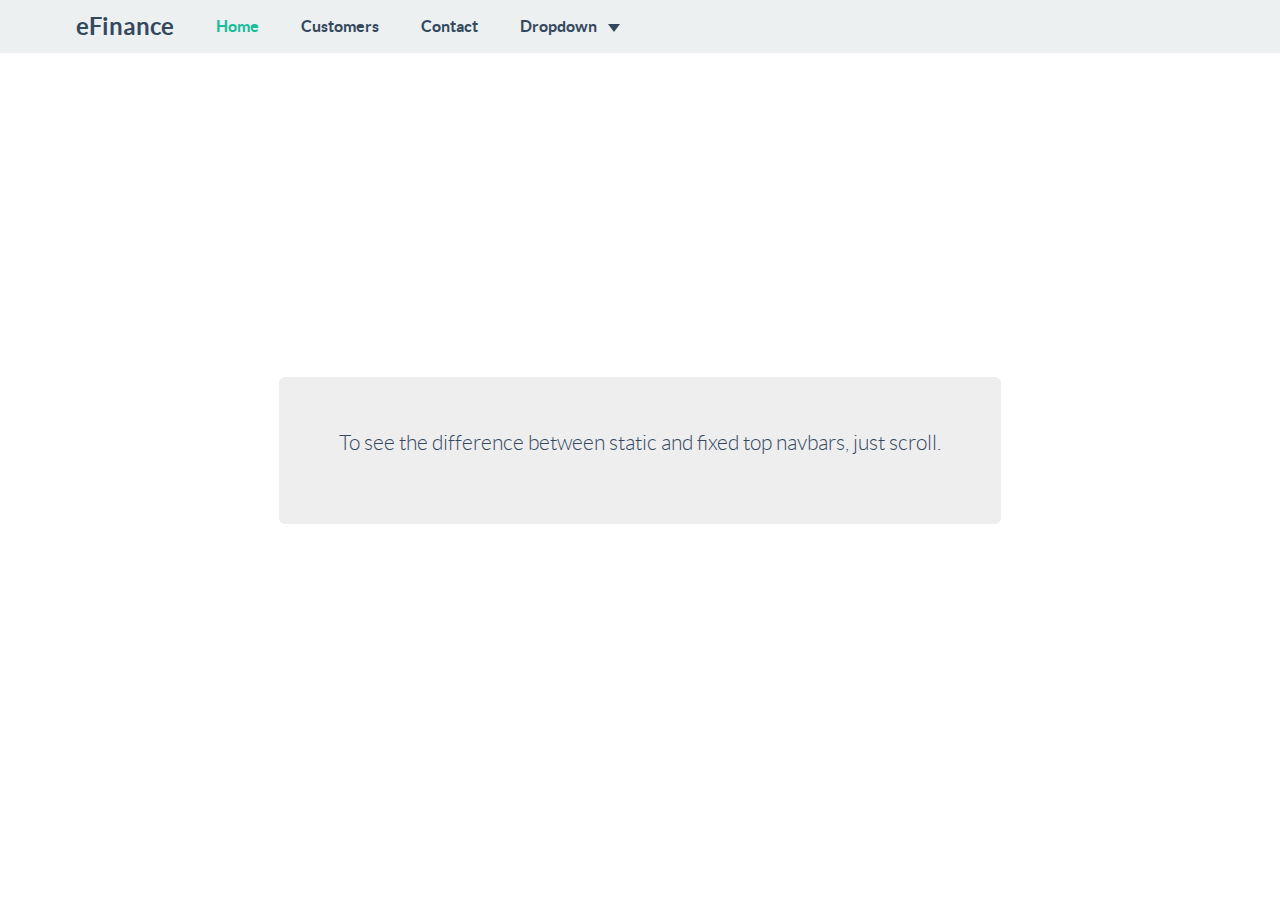
==== dashboard.html @ 0ad58b85 "Login - Customers" ====
<!DOCTYPE html>
<html lang="en">
  <head>
    <meta charset="utf-8">
    <title>eFinance</title>
    <meta name="viewport" content="width=device-width, initial-scale=1.0">

    <!-- Loading Bootstrap -->
    <link href="assets/css/vendor/bootstrap/css/bootstrap.min.css" rel="stylesheet">

    <!-- Loading Flat UI -->
    <link href="assets/css/flat-ui.min.css" rel="stylesheet">
    <link href="assets/css/custom_style.css" rel="stylesheet">

    <!-- HTML5 shim, for IE6-8 support of HTML5 elements. All other JS at the end of file. -->
    <!--[if lt IE 9]>
      <script src="assets/js/vendor/html5shiv.js"></script>
      <script src="assets/js/vendor/respond.min.js"></script>
    <![endif]-->
  </head>
  <body>
    <div class="container">
       
        <!-- Static navbar -->
        <div class="navbar navbar-default navbar-fixed-top" role="navigation">
          <div class="container">
            <div class="navbar-header">
              <button type="button" class="navbar-toggle" data-toggle="collapse" data-target=".navbar-collapse">
                <span class="sr-only">Toggle navigation</span>
              </button>
              <a class="navbar-brand" href="#">eFinance</a>
            </div>
            <div class="navbar-collapse collapse">
              <ul class="nav navbar-nav">
                <li class="active"><a href="#">Home</a></li>
                <li id="m_customers" class="cursor"><a>Customers</a></li>
                <li><a href="#contact">Contact</a></li>
                <li class="dropdown">
                  <a href="#" class="dropdown-toggle" data-toggle="dropdown">Dropdown <b class="caret"></b></a>
                  <ul class="dropdown-menu">
                    <li><a href="#">Action</a></li>
                    <li><a href="#">Another action</a></li>
                    <li><a href="#">Something else here</a></li>
                    <li class="divider"></li>
                    <li class="dropdown-header">Nav header</li>
                    <li><a href="#">Separated link</a></li>
                    <li><a href="#">One more separated link</a></li>
                  </ul>
                </li>
              </ul>
            </div><!--/.nav-collapse -->
          </div>
        </div>

        <div class="jumbotron" id="centerDiv">
          <p>To see the difference between static and fixed top navbars, just scroll.</p>
        </div>

    </div>
    <!-- /.container -->

    <div class="modal" id="myFrmModal" style="overflow:hidden;" role="dialog" aria-labelledby="myFrmModalLabel" aria-hidden="true">
      <div class="modal-dialog">
      <div class="modal-content" >
        <div class="modal-header">
        <button type="button" class="close" data-dismiss="modal"><span aria-hidden="true">&times;</span><span class="sr-only">Close</span></button>
        <h5 class="modal-title" id="myFrmModalLabel">Title Goes Here</h5>
        </div>
        <div class="modal-body dash_table td-line-1" id="content">
          <div class="loading" align="center"><img src="assets/img/loading.gif" /></div>
        </div>
      </div>
      </div>
    </div>


    <!-- jQuery (necessary for Flat UI's JavaScript plugins) -->
    <script src="assets/js/vendor/jquery.min.js"></script>
    <!-- Include all compiled plugins (below), or include individual files as needed -->
    <script src="assets/js/vendor/video.js"></script>
    <script src="assets/js/flat-ui.min.js"></script>
    <script src="assets/js/efinance_app.js"></script>

    <script type="text/javascript">

      var customer_html = '<div class="form-group">'+
                            '<label>Customer Name</label>'+
                            '<input type="text" id="customer_name" name="customer_name" class="form-control" value="" >'+
                          '</div>'+
                          '<div class="form-group">'+
                            '<label>Customer Number</label>'+
                            '<input type="text" id="customer_number" name="customer_number" class="form-control" value="" >'+
                          '</div>'+
                          '<div class="form-group">'+
                            '<label>Address</label>'+
                            '<textarea rows="3" id="customer_address" name="customer_address" class="form-control"></textarea>'+
                          '</div>'+
                          '<div class="form-group">'+
                            '<label>Contact No</label>'+
                            '<input type="text" id="customer_mobileno" name="customer_mobileno" class="form-control" value="" >'+
                          '</div>'+
                          '<input type="hidden" id="customer_id" name="customer_id" class="form-control" value="0">'+
                          '<button class="btn btn-primary" data-dismiss="modal" id="save_customer">Save</button>&nbsp;&nbsp;'+
                          '<button class="btn btn-default" data-dismiss="modal" aria-hidden="true">Cancel</button>';

      $(document).ready(function(){

          $("#centerDiv").center();

          $(document).on("click", "#m_customers", function(){

              $("#myFrmModalLabel").html("Customer Details");
              $('#myFrmModal').removeData();
              $("#content").html('<div class="loading"><img src="assets/img/loading.gif" /></div>');
              $('#myFrmModal').modal('show');

              $("#content").html(customer_html);

          });

          $(document).on("click", "#save_customer", function(){

                var customer_id = $("#customer_id").val();
                var customer_name = $("#customer_name").val();
                var customer_number = $("#customer_number").val();
                var customer_address = $("#customer_address").val();
                var customer_mobileno = $("#customer_mobileno").val();
                
                var data = {
                    type:"save_customer",
                    customer_id: customer_id,
                    customer_number: customer_number,
                    customer_name: customer_name,
                    customer_address: customer_address,
                    customer_mobileno: customer_mobileno
                };

                $.ajax({
                    url:"customer_actions.php",
                    type:"POST",
                    data:data,
                    success:function(output){

                    },
                    error:function(err){

                    }
                });

          });
          // Checkboxes and Radio buttons
          $('[data-toggle="checkbox"]').radiocheck();

      });

    </script>

  </body>
</html>
---- assets/css/custom_style.css ----
.checkbox{
	cursor: pointer;
}

.cursor{
	cursor: pointer;
}

.scanner-laser{
    position: absolute;
    margin: 40px;
    height: 30px;
    width: 30px;
}
.laser-leftTop{
    top: 0;
    left: 0;
    border-top: solid red 5px;
    border-left: solid red 5px;
}
.laser-leftBottom{
    bottom: 0;
    left: 0;
    border-bottom: solid red 5px;
    border-left: solid red 5px;
}
.laser-rightTop{
    top: 0;
    right: 0;
    border-top: solid red 5px;
    border-right: solid red 5px;
}
.laser-rightBottom{
    bottom: 0;
    right: 0;
    border-bottom: solid red 5px;
    border-right: solid red 5px;
}
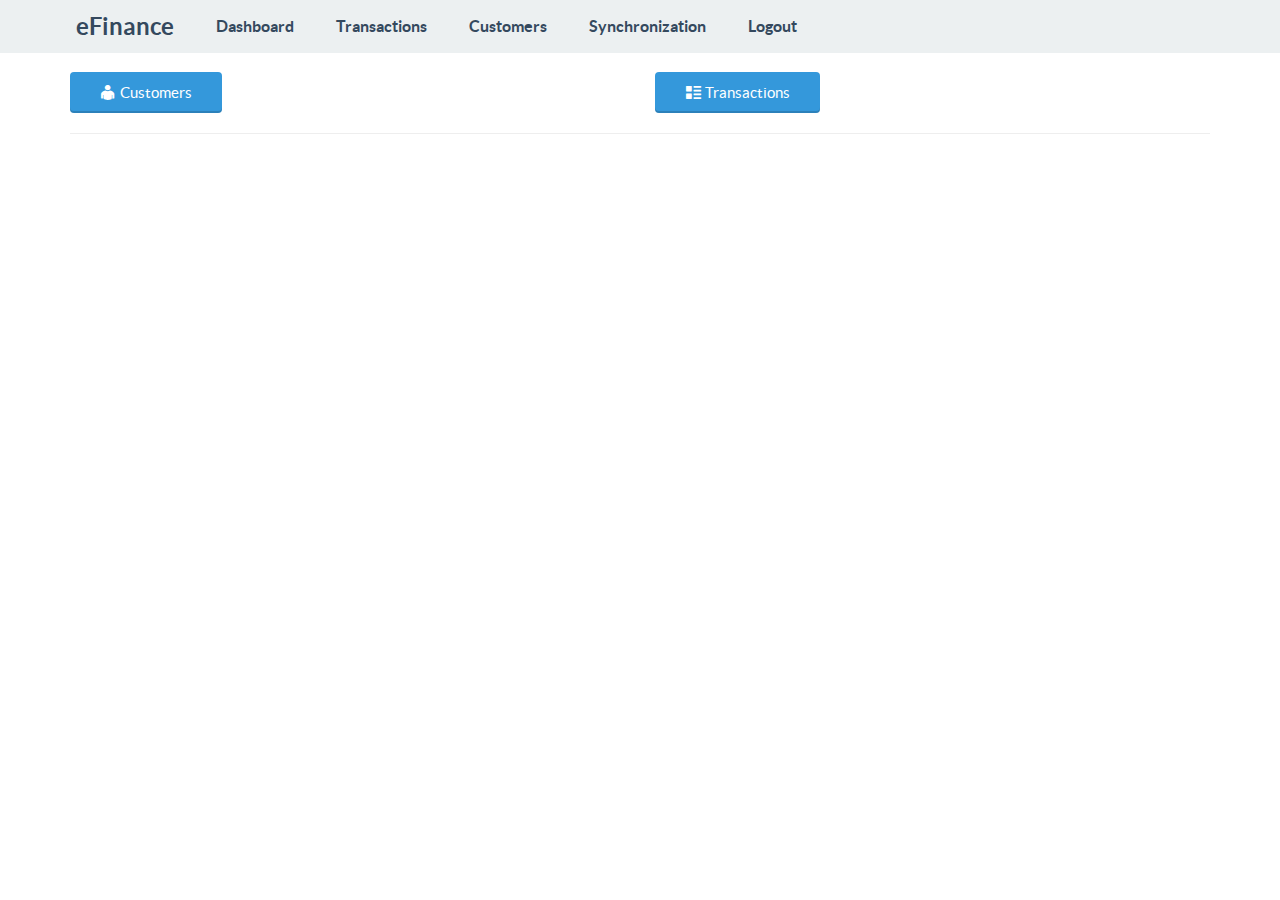
==== commit d2f59f5f: "full App V1" ====
--- a/dashboard.html
+++ b/dashboard.html
@@ -11,6 +11,11 @@
     <!-- Loading Flat UI -->
     <link href="assets/css/flat-ui.min.css" rel="stylesheet">
     <link href="assets/css/custom_style.css" rel="stylesheet">
+
+    <link rel="stylesheet" type="text/css" href="assets/css/dataTables.bootstrap.min.css">
+    <link rel="stylesheet" type="text/css" href="assets/css/responsive.bootstrap.min.css">
+    <link rel="stylesheet" type="text/css" href="assets/css/typeahead_style.css">
+    <link rel="stylesheet" type="text/css" href="assets/css/bootstrap-datepicker.min.css">
 
     <!-- HTML5 shim, for IE6-8 support of HTML5 elements. All other JS at the end of file. -->
     <!--[if lt IE 9]>
@@ -32,29 +37,36 @@
             </div>
             <div class="navbar-collapse collapse">
               <ul class="nav navbar-nav">
-                <li class="active"><a href="#">Home</a></li>
-                <li id="m_customers" class="cursor"><a>Customers</a></li>
-                <li><a href="#contact">Contact</a></li>
-                <li class="dropdown">
-                  <a href="#" class="dropdown-toggle" data-toggle="dropdown">Dropdown <b class="caret"></b></a>
-                  <ul class="dropdown-menu">
-                    <li><a href="#">Action</a></li>
-                    <li><a href="#">Another action</a></li>
-                    <li><a href="#">Something else here</a></li>
-                    <li class="divider"></li>
-                    <li class="dropdown-header">Nav header</li>
-                    <li><a href="#">Separated link</a></li>
-                    <li><a href="#">One more separated link</a></li>
-                  </ul>
-                </li>
+                <!-- <li class="active"><a href="#">Dashboard</a></li> -->
+                <li id="m_dashboard" class="cursor" data-toggle="collapse" data-target=".navbar-collapse"><a href="#">Dashboard</a></li>
+                <li id="m_transactions_list" class="cursor" data-toggle="collapse" data-target=".navbar-collapse"><a href="#">Transactions</a></li>
+                <!-- <li id="m_payments_list" class="cursor" data-toggle="collapse" data-target=".navbar-collapse"><a href="#">Payments</a></li> -->
+                <li id="m_customers_list" class="cursor" data-toggle="collapse" data-target=".navbar-collapse"><a href="#">Customers</a></li>
+                <li id="m_sync" class="cursor"><a href="sync.html">Synchronization</a></li>
+                <li id="m_logout" class="cursor"><a href="#">Logout</a></li>
               </ul>
             </div><!--/.nav-collapse -->
           </div>
         </div>
 
-        <div class="jumbotron" id="centerDiv">
-          <p>To see the difference between static and fixed top navbars, just scroll.</p>
+        <br><br><br>
+
+        <div class="row">
+          <div class="col-sm-6">
+            <button id="m_customers" class="btn btn-embossed btn-info btn-wide"><i class="fui-user"></i> Customers</button>
+          </div>
+          <div class="col-sm-6">
+            <button id="m_transactions" class="btn btn-embossed btn-info btn-wide"><i class="fui-list-thumbnailed"></i> Transactions</button>
+          </div>
         </div>
+        <hr>
+
+        <div class="row">
+          <div class="col-sm-12">
+            <div id="render_page_content"></div>
+          </div>
+        </div>
+
 
     </div>
     <!-- /.container -->
@@ -80,6 +92,15 @@
     <script src="assets/js/vendor/video.js"></script>
     <script src="assets/js/flat-ui.min.js"></script>
     <script src="assets/js/efinance_app.js"></script>
+    <script src="assets/js/dashboard_app.js"></script>
+
+    <script type="text/javascript" language="javascript" src="assets/js/jquery.dataTables.min.js"></script>
+    <script type="text/javascript" language="javascript" src="assets/js/dataTables.bootstrap.min.js"></script>
+    <script type="text/javascript" language="javascript" src="assets/js/dataTables.responsive.min.js"></script>
+    <script type="text/javascript" language="javascript" src="assets/js/responsive.bootstrap.min.js"></script>
+
+    <script type="text/javascript" language="javascript" src="assets/js/typeahead.bundle.min.js"></script>
+    <script type="text/javascript" language="javascript" src="assets/js/bootstrap-datepicker.min.js"></script>
 
     <script type="text/javascript">
 
@@ -100,12 +121,499 @@
                             '<input type="text" id="customer_mobileno" name="customer_mobileno" class="form-control" value="" >'+
                           '</div>'+
                           '<input type="hidden" id="customer_id" name="customer_id" class="form-control" value="0">'+
-                          '<button class="btn btn-primary" data-dismiss="modal" id="save_customer">Save</button>&nbsp;&nbsp;'+
-                          '<button class="btn btn-default" data-dismiss="modal" aria-hidden="true">Cancel</button>';
+                          '<button class="btn btn-embossed btn-primary" data-dismiss="modal" id="save_customer">Save</button>&nbsp;&nbsp;'+
+                          '<button class="btn btn-embossed btn-default" data-dismiss="modal" aria-hidden="true">Cancel</button>';
+
+      var trans_master_html = '<div class="form-group">'+
+                                '<label>Customer Name</label>'+
+                                '<div id="the-basics"><input class="form-control typeahead" type="text" id="customer_id" /></div>'+
+                              '</div>'+
+                              '<div class="form-group">'+
+                                '<label>Transaction Date</label>'+
+                                '<input type="text" id="trans_date" name="trans_date" class="form-control" value="" >'+
+                              '</div>'+
+                              '<div class="form-group">'+
+                                '<label>Amount</label>'+
+                                '<input type="text" id="amount" name="amount" class="form-control" value="" >'+
+                              '</div>'+
+                              '<div class="form-group">'+
+                                '<label>Status</label>'+
+                                '<select id="status" name="status" class="form-control">'+
+                                  '<option value="0">Open</option><option value="1">Closed</option>'+
+                                '</select>'+
+                              '</div>'+
+                              '<input type="hidden" id="trans_master_id" name="trans_master_id" class="form-control" value="0">'+
+                              '<button class="btn btn-embossed btn-primary" data-dismiss="modal" id="save_transaction">Save</button> &nbsp; '+
+                              '<button class="btn btn-embossed btn-default" data-dismiss="modal" aria-hidden="true">Cancel</button>';
+
+var trans_payment_html = '<div class="form-group">'+
+                            '<label>Customer Name</label>: <b id="lbl_customer_id"></b>'+
+                            '<input class="form-control" type="hidden" id="customer_id" />'+
+                          '</div>'+
+                          '<div class="form-group">'+
+                            '<label>Payment Date</label>'+
+                            '<input type="text" id="payment_date" name="payment_date" class="form-control" value="" >'+
+                          '</div>'+
+                          '<div class="form-group">'+
+                            '<label>Amount</label>'+
+                            '<input type="text" id="amount" name="amount" class="form-control" value="" >'+
+                          '</div>'+
+                          '<input type="hidden" id="trans_master_id" name="trans_master_id" class="form-control" value="0">'+
+                          '<input type="hidden" id="trans_payment_id" name="trans_payment_id" class="form-control" value="0">'+
+                          '<button class="btn btn-embossed btn-primary" data-dismiss="modal" id="save_payment">Save</button> &nbsp; '+
+                          '<button class="btn btn-embossed btn-default" data-dismiss="modal" aria-hidden="true">Cancel</button>';
+
+var customer_html = '<div class="form-group">'+
+                      '<label>Customer Name</label>'+
+                      '<input type="text" id="customer_name" name="customer_name" class="form-control" value="" >'+
+                    '</div>'+
+                    '<div class="form-group">'+
+                      '<label>Customer Number</label>'+
+                      '<input type="text" id="customer_number" name="customer_number" class="form-control" value="" >'+
+                    '</div>'+
+                    '<div class="form-group">'+
+                      '<label>Address</label>'+
+                      '<textarea rows="3" id="customer_address" name="customer_address" class="form-control"></textarea>'+
+                    '</div>'+
+                    '<div class="form-group">'+
+                      '<label>Contact No</label>'+
+                      '<input type="text" id="customer_mobileno" name="customer_mobileno" class="form-control" value="" >'+
+                    '</div>'+
+                    '<input type="hidden" id="customer_id" name="customer_id" class="form-control" value="0">'+
+                    '<button class="btn btn-embossed btn-primary" data-dismiss="modal" id="save_customer">Save</button> &nbsp; '+
+                    '<button class="btn btn-embossed btn-default" data-dismiss="modal" aria-hidden="true">Cancel</button>';
+
+
+var dashboard_html = '<div class="row demo-tiles">'+
+                        '<div class="col-sm-4">'+
+                          '<div class="tile">'+
+                            '<img src="assets/img/icons/svg/compas.svg" alt="Compas" class="tile-image big-illustration">'+
+                            '<h3 class="tile-title">Customers</h3><br>'+
+                            '<a class="btn btn-primary btn-large btn-block" href="#" id="c_summary">0</a>'+
+                          '</div>'+
+                        '</div>'+
+                        '<div class="col-sm-4">'+
+                          '<div class="tile">'+
+                            '<img src="assets/img/icons/svg/loop.svg" alt="Infinity-Loop" class="tile-image">'+
+                            '<h3 class="tile-title">Transactions</h3><br>'+
+                            '<a class="btn btn-primary btn-large btn-block" href="#" id="tm_summary">0</a>'+
+                          '</div>'+
+                        '</div>'+
+                        '<div class="col-sm-4">'+
+                          '<div class="tile">'+
+                            '<img src="assets/img/icons/svg/clipboard.svg" alt="Pensils" class="tile-image">'+
+                            '<h3 class="tile-title">Transactions Payments</h3><br>'+
+                            '<a class="btn btn-primary btn-large btn-block" href="#" id="tp_summary">0</a>'+
+                          '</div>'+
+                        '</div>'+
+                      '</div>';
+
+function checkCustomerInfo(cus_name)
+{
+    var cid = 0;
+
+    for(var i=0;i<customers_select.length;i++)
+    {
+        console.log(customers_select[i]);
+        var customer_info = customers_select[i].customer_info.toString();
+        if(customer_info.toUpperCase() === cus_name.toUpperCase())
+        {
+            console.log(" Equal ");
+            return customers_select[i].id;
+        }
+
+    }
+
+    return 0;
+}
 
       $(document).ready(function(){
 
-          $("#centerDiv").center();
+          //efDB.webdb.getLocalCustomerArray();
+
+          $(document).on("click", "#save_payment", function(){
+
+              var trans_master_id = $("#trans_master_id").val();
+              var trans_payment_id = $("#trans_payment_id").val();
+              var customer_id = $("#customer_id").val();
+              var payment_date = $("#payment_date").val();
+              var amount = $("#amount").val();
+              var status = "0";
+
+              var conveted_trans_date = getDBFormatedDate(payment_date);
+
+              if(customer_id!="0" && conveted_trans_date!="" && amount!="")
+              {
+                  var trans_data = { 
+                                      "id":trans_payment_id, 
+                                      "trans_master_id":trans_master_id, 
+                                      "customer_id":customer_id, 
+                                      "payment_date": conveted_trans_date, 
+                                      "amount": amount, 
+                                      "status": status,
+                                      "created": getCurrentDateDBFormat(),
+                                      "createdby": "TEST",
+                                      "modified": getCurrentDateDBFormat(),
+                                      "modifiedby": "TEST",
+                                  };
+
+                  if(trans_payment_id>0)
+                  {
+                      efDB.webdb.saveTransactionPayments(trans_data,"2");
+                  }else{
+                      efDB.webdb.saveTransactionPayments(trans_data,"1");
+                  }
+
+                  $("#m_transactions_list").click();
+
+                  alert("Saved Successfully!!!");
+
+              }else{
+                  alert("Please Fill Required Fields!!!!");
+              }
+              
+          });
+
+          $(document).on("click", "#save_transaction", function(){
+
+              var trans_master_id = $("#trans_master_id").val();
+              var customer_id = $("#customer_id").val();
+              var trans_date = $("#trans_date").val();
+              var amount = $("#amount").val();
+              var status = $("#status").val();
+
+              var new_customer_id = checkCustomerInfo(customer_id);
+              var conveted_trans_date = getDBFormatedDate(trans_date);
+                  
+              
+              if(new_customer_id!="0" && conveted_trans_date!="" && amount!="")
+              {
+                  var trans_data = { 
+                                      "id":trans_master_id, 
+                                      "customer_id":new_customer_id, 
+                                      "trans_date": conveted_trans_date, 
+                                      "amount": amount, 
+                                      "status": status,
+                                      "created": getCurrentDateDBFormat(),
+                                      "createdby": "TEST",
+                                      "modified": getCurrentDateDBFormat(),
+                                      "modifiedby": "TEST",
+                                  };
+                  if(trans_master_id>0)
+                  {
+                      efDB.webdb.saveTransactionMaster(trans_data,"2");
+                  }else{
+                      efDB.webdb.saveTransactionMaster(trans_data,"1");
+                  }
+
+                  $("#m_transactions_list").click();
+
+                  alert("Saved Successfully!!!");
+
+              }else{
+                  alert("Please Fill Required Fields!!!!");
+              }
+
+          });
+
+          $(document).on("click", "#save_customer", function(){
+
+              var customer_id = $("#customer_id").val();
+              var customer_name = $("#customer_name").val();
+              var customer_number = $("#customer_number").val();
+              var customer_address = $("#customer_address").val();
+              var customer_mobileno = $("#customer_mobileno").val();  
+              var status = "0";
+
+              if(customer_number!="0" && customer_name!="")
+              {
+                  var trans_data = { 
+                                      "id":customer_id, 
+                                      "customer_name":customer_name, 
+                                      "customer_number": customer_number, 
+                                      "mobile_no": customer_mobileno, 
+                                      "address": customer_address, 
+                                      "status": status,
+                                      "created": getCurrentDateDBFormat(),
+                                      "createdby": "TEST",
+                                      "modified": getCurrentDateDBFormat(),
+                                      "modifiedby": "TEST",
+                                  };
+                  if(customer_id>0)
+                  {
+                      efDB.webdb.saveCustomer(trans_data,"2");
+                  }else{
+                      efDB.webdb.saveCustomer(trans_data,"1");
+                  }
+
+                  $("#m_customers_list").click();
+
+                  alert("Saved Successfully!!!");
+
+              }else{
+                  alert("Please Fill Required Fields!!!!");
+              }
+
+          });
+
+          $(document).on("click", ".delPayment", function(){
+
+              var tpid = $(this).attr("tpid");
+              
+              var res = confirm("Are you sure do you realy want to delete this?");
+              if(res == true)
+              {
+                  $("#m_transactions_list").click();
+                  efDB.webdb.deleteTransactionPayments(tpid);
+              }
+
+          });
+
+          $(document).on("click", ".delCustomer", function(){
+
+              var cid = $(this).attr("cid");
+              
+              var res = confirm("Are you sure do you realy want to delete this?");
+              if(res == true)
+              {
+                  $("#m_customers_list").click();
+                  efDB.webdb.deleteCustomer(cid);
+              }
+
+          });
+
+          $(document).on("click", ".editPayment", function(){
+
+            var tpid = $(this).attr("tpid");
+            var tmid = $(this).attr("tmid");
+            var cid = $(this).attr("cid");
+            
+            var trans_payment_id = tpid;
+            var trans_master_id = tmid;
+            var customer_id = "";
+            var trans_date = "";
+            var amount = "";
+            var status = "0";
+
+            var tm_arr = trans_payment_master[0].tabBody;
+
+            for(var i=0;i<tm_arr.length;i++)
+            {
+                if(tm_arr[i].id == trans_payment_id)
+                {
+                  trans_payment_id = tm_arr[i].id;
+                  trans_master_id = tm_arr[i].tp_trans_master_id;
+                  customer_id = tm_arr[i].tp_customer_id;
+                  payment_date = getDisplayFormatedDate(tm_arr[i].payment_date);
+                  amount = tm_arr[i].amount;
+                }else{
+                  console.log("i : "+i);
+                }
+            }
+
+            $("#myFrmModalLabel").html("Transaction Payment Details");
+            $('#myFrmModal').removeData();
+            $("#content").html('<div class="loading"><img src="assets/img/loading.gif" /></div>');
+            $('#myFrmModal').modal('show');
+
+            $("#content").html(trans_payment_html);
+
+            $("#content #payment_date").datepicker({format: 'dd-mm-yyyy', autoclose: true });
+
+            $("#trans_payment_id").val(trans_payment_id);
+            $("#trans_master_id").val(trans_master_id);
+            $("#payment_date").val(payment_date);
+            $("#amount").val(amount);
+            //$("#lbl_customer_id").text(customer_id);
+            $("#customer_id").val(cid);
+
+
+          });
+
+          $(document).on("click", ".paynow", function(){
+
+            var tmid = $(this).attr("tmid");
+            var cid = $(this).attr("cid");
+            
+            var trans_master_id = tmid;
+            var customer_id = "";
+            var trans_date = "";
+            var amount = "";
+            var status = "0";
+
+            var tm_arr = trans_master[0].tabBody;
+
+            for(var i=0;i<tm_arr.length;i++)
+            {
+                if(tm_arr[i].tmid == tmid)
+                {
+                  trans_master_id = tm_arr[i].tmid;
+                  customer_id = tm_arr[i].customer_name+" - "+tm_arr[i].customer_number;
+                  trans_date = getDisplayFormatedDate(tm_arr[i].trans_date);
+                  amount = tm_arr[i].total_amount;
+                }
+            }
+
+            $("#myFrmModalLabel").html("Transaction Payment Details");
+            $('#myFrmModal').removeData();
+            $("#content").html('<div class="loading"><img src="assets/img/loading.gif" /></div>');
+            $('#myFrmModal').modal('show');
+
+            $("#content").html(trans_payment_html);
+
+            $("#content #payment_date").datepicker({format: 'dd-mm-yyyy', autoclose: true });
+
+            $("#trans_master_id").val(trans_master_id);
+            $("#lbl_customer_id").text(customer_id);
+            $("#customer_id").val(cid);
+
+
+          });
+
+
+          $(document).on("click", ".editTrans", function(){
+
+            var tmid = $(this).attr("tmid");
+            var cid = $(this).attr("cid");
+            
+            var trans_master_id = tmid;
+            var customer_id = "";
+            var trans_date = "";
+            var amount = "";
+            var status = "0";
+
+            var tm_arr = trans_master[0].tabBody;
+
+            for(var i=0;i<tm_arr.length;i++)
+            {
+                if(tm_arr[i].tmid == tmid)
+                {
+                  trans_master_id = tm_arr[i].tmid;
+                  customer_id = tm_arr[i].customer_name+" - "+tm_arr[i].customer_number;
+                  trans_date = getDisplayFormatedDate(tm_arr[i].trans_date);
+                  amount = tm_arr[i].total_amount;
+                }
+            }
+
+            $("#myFrmModalLabel").html("Transaction Details");
+            $('#myFrmModal').removeData();
+            $("#content").html('<div class="loading"><img src="assets/img/loading.gif" /></div>');
+            $('#myFrmModal').modal('show');
+
+            $("#content").html(trans_master_html);
+
+            $("#content #trans_date").datepicker({format: 'dd-mm-yyyy', autoclose: true });
+
+            $('#the-basics .typeahead').typeahead({
+                hint: true,
+                highlight: true,
+                minLength: 1
+              },
+              {
+                name: 'customer_id',
+                source: substringMatcher(customers_select_arr)
+            });
+
+            $("#trans_master_id").val(trans_master_id);
+            $("#customer_id").val(customer_id);
+            $("#customer_id").val(cid);
+            $("#trans_date").val(trans_date);
+            $("#content #amount").val(amount);
+            $("#content #status").val(status);
+          
+          });
+
+          $(document).on("click", ".editCustomer", function(){
+
+            var cid = $(this).attr("cid");
+            
+            var customer_id = cid;
+            var customer_number = "";
+            var customer_name = "";
+            var address = "";
+            var mobile_no = "";
+            var status = "0";
+
+            var tm_arr = customers_master[0].tabBody;
+
+            for(var i=0;i<tm_arr.length;i++)
+            {
+                if(tm_arr[i].id == customer_id)
+                {
+                  customer_id = tm_arr[i].id;
+                  customer_number = tm_arr[i].customer_number;
+                  customer_name = tm_arr[i].customer_name;
+                  address = tm_arr[i].address;
+                  mobile_no = tm_arr[i].mobile_no;
+                }
+            }
+
+            $("#myFrmModalLabel").html("Customer Details");
+            $('#myFrmModal').removeData();
+            $("#content").html('<div class="loading"><img src="assets/img/loading.gif" /></div>');
+            $('#myFrmModal').modal('show');
+
+            $("#content").html(customer_html);
+
+            $("#customer_id").val(customer_id);
+            $("#customer_number").val(customer_number);
+            $("#customer_name").val(customer_name);
+            $("#customer_address").val(address);
+            $("#customer_mobileno").val(mobile_no);
+            
+          
+          });
+
+          $(document).on("click", "#m_transactions", function(){
+
+              $("#myFrmModalLabel").html("Transaction Details");
+              $('#myFrmModal').removeData();
+              $("#content").html('<div class="loading"><img src="assets/img/loading.gif" /></div>');
+              $('#myFrmModal').modal('show');
+
+              $("#content").html(trans_master_html);
+
+              $("#content #trans_date").datepicker({format: 'dd-mm-yyyy', autoclose: true });
+
+              $('#the-basics .typeahead').typeahead({
+                hint: true,
+                highlight: true,
+                minLength: 1
+              },
+              {
+                name: 'customer_id',
+                source: substringMatcher(customers_select_arr)
+              });
+
+          });
+
+
+          $(document).on("click", ".viewPayments", function(){
+
+              var tmid = $(this).attr("tmid");
+              var cid = $(this).attr("cid");
+            
+              console.log("viewPayments");
+              efDB.webdb.getTransactionPaymentsArray(tmid, cid);
+
+          });
+
+          $(document).on("click", "#m_transactions_list", function(){
+          });
+
+          $(document).on("click", "#m_transactions_list", function(){
+
+              console.log("m_transactions_list");
+              efDB.webdb.getTransactionMasterArray();
+
+          });
+
+          $(document).on("click", "#m_dashboard", function(){
+
+              console.log("m_dashboard");
+              efDB.webdb.getDasboardSummaryArray();
+
+          });
 
           $(document).on("click", "#m_customers", function(){
 
@@ -118,40 +626,29 @@
 
           });
 
-          $(document).on("click", "#save_customer", function(){
-
-                var customer_id = $("#customer_id").val();
-                var customer_name = $("#customer_name").val();
-                var customer_number = $("#customer_number").val();
-                var customer_address = $("#customer_address").val();
-                var customer_mobileno = $("#customer_mobileno").val();
-                
-                var data = {
-                    type:"save_customer",
-                    customer_id: customer_id,
-                    customer_number: customer_number,
-                    customer_name: customer_name,
-                    customer_address: customer_address,
-                    customer_mobileno: customer_mobileno
-                };
-
-                $.ajax({
-                    url:"customer_actions.php",
-                    type:"POST",
-                    data:data,
-                    success:function(output){
-
-                    },
-                    error:function(err){
-
-                    }
-                });
-
-          });
-          // Checkboxes and Radio buttons
-          $('[data-toggle="checkbox"]').radiocheck();
-
       });
+
+      var substringMatcher = function(strs) {
+        return function findMatches(q, cb) {
+          var matches, substringRegex;
+
+          // an array that will be populated with substring matches
+          matches = [];
+
+          // regex used to determine if a string contains the substring `q`
+          substrRegex = new RegExp(q, 'i');
+
+          // iterate through the pool of strings and for any string that
+          // contains the substring `q`, add it to the `matches` array
+          $.each(strs, function(i, str) {
+            if (substrRegex.test(str)) {
+              matches.push(str);
+            }
+          });
+
+          cb(matches);
+        };
+      };
 
     </script>
 
--- a/assets/css/custom_style.css
+++ b/assets/css/custom_style.css
@@ -1,3 +1,12 @@
+body{
+	font-size: 14px !important;
+}
+
+.day{
+    cursor: pointer;
+    padding: 5px;
+}
+
 .checkbox{
 	cursor: pointer;
 }
--- a/assets/css/typeahead_style.css
+++ b/assets/css/typeahead_style.css
@@ -0,0 +1,171 @@
+/* scaffolding */
+/* ----------- */
+
+/*html {
+  overflow-y: scroll;
+  *overflow-x: hidden;
+}
+
+.container {
+  max-width: 750px;
+  margin: 0 auto;
+  text-align: center;
+}
+*/
+.tt-menu,
+.gist {
+  text-align: left;
+}
+
+/* base styles */
+/* ----------- */
+
+/*html {
+  font: normal normal normal 18px/1.2 "Helvetica Neue", Roboto, "Segoe UI", Calibri, sans-serif;
+  color: #292f33;
+}
+*/
+
+a {
+  color: #03739c;
+  text-decoration: none;
+}
+
+a:hover {
+  text-decoration: underline;
+}
+
+.table-of-contents li {
+  display: inline-block;
+  *display: inline;
+  zoom: 1;
+}
+
+.table-of-contents li a {
+  font-size: 16px;
+  color: #999;
+}
+
+p + p {
+  margin: 30px 0 0 0;
+}
+
+/* site theme */
+/* ---------- */
+
+.title {
+  margin: 20px 0 0 0;
+  font-size: 64px;
+}
+
+.example {
+  padding: 30px 0;
+}
+
+.example-name {
+  margin: 20px 0;
+  font-size: 32px;
+}
+
+.demo {
+  position: relative;
+  *z-index: 1;
+  margin: 50px 0;
+}
+
+.typeahead,
+.tt-query,
+.tt-hint {
+  /*width: 396px;
+  height: 30px;
+  padding: 8px 12px;
+  font-size: 24px;*/
+  line-height: 30px;
+  border: 2px solid #ccc;
+  -webkit-border-radius: 8px;
+     -moz-border-radius: 8px;
+          border-radius: 8px;
+  outline: none;
+}
+
+.typeahead {
+  background-color: #fff;
+}
+
+.typeahead:focus {
+  border: 2px solid #0097cf;
+}
+
+.tt-query {
+  -webkit-box-shadow: inset 0 1px 1px rgba(0, 0, 0, 0.075);
+     -moz-box-shadow: inset 0 1px 1px rgba(0, 0, 0, 0.075);
+          box-shadow: inset 0 1px 1px rgba(0, 0, 0, 0.075);
+}
+
+.tt-hint {
+  color: #999
+}
+
+.tt-menu {
+  width: 100%;
+  margin: 12px 0;
+  padding: 8px 0;
+  background-color: #fff;
+  border: 1px solid #ccc;
+  border: 1px solid rgba(0, 0, 0, 0.2);
+  -webkit-border-radius: 8px;
+     -moz-border-radius: 8px;
+          border-radius: 8px;
+  -webkit-box-shadow: 0 5px 10px rgba(0,0,0,.2);
+     -moz-box-shadow: 0 5px 10px rgba(0,0,0,.2);
+          box-shadow: 0 5px 10px rgba(0,0,0,.2);
+}
+
+.tt-suggestion {
+  padding: 3px 20px;
+  font-size: 18px;
+  line-height: 24px;
+}
+
+.tt-suggestion:hover {
+  cursor: pointer;
+  color: #fff;
+  background-color: #0097cf;
+}
+
+.tt-suggestion.tt-cursor {
+  color: #fff;
+  background-color: #0097cf;
+
+}
+
+.tt-suggestion p {
+  margin: 0;
+}
+
+.gist {
+  font-size: 14px;
+}
+
+/* example specific styles */
+/* ----------------------- */
+
+#custom-templates .empty-message {
+  padding: 5px 10px;
+ text-align: center;
+}
+
+#multiple-datasets .league-name {
+  margin: 0 20px 5px 20px;
+  padding: 3px 0;
+  border-bottom: 1px solid #ccc;
+}
+
+#scrollable-dropdown-menu .tt-menu {
+  max-height: 150px;
+  overflow-y: auto;
+}
+
+#rtl-support .tt-menu {
+  text-align: right;
+}
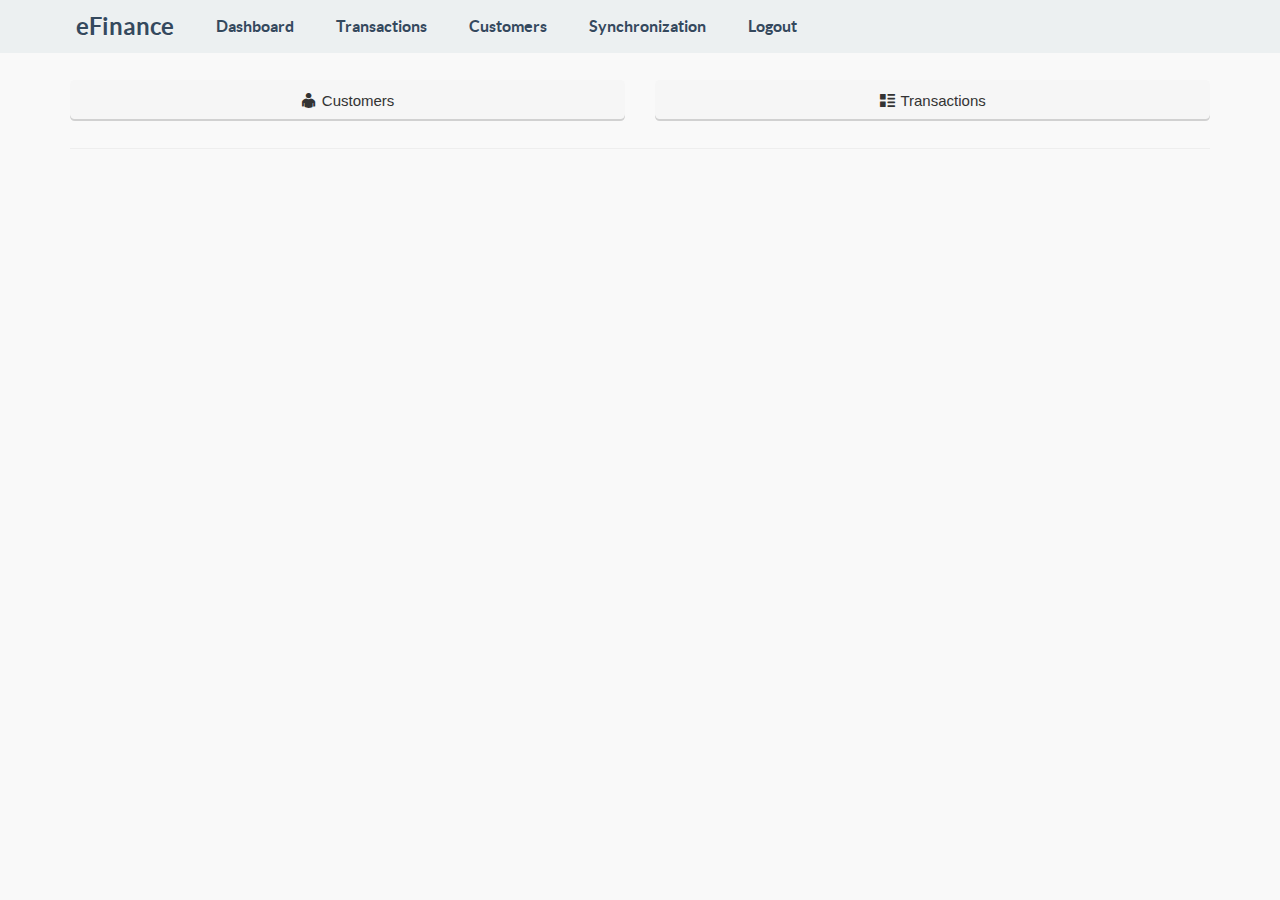
==== commit 21b4bdd4: "jquery mobile commit" ====
--- a/dashboard.html
+++ b/dashboard.html
@@ -9,6 +9,8 @@
     <link href="assets/css/vendor/bootstrap/css/bootstrap.min.css" rel="stylesheet">
 
     <!-- Loading Flat UI -->
+    <link href="assets/css/jquery.mobile-1.4.5.min.css" rel="stylesheet">
+    
     <link href="assets/css/flat-ui.min.css" rel="stylesheet">
     <link href="assets/css/custom_style.css" rel="stylesheet">
 
@@ -87,7 +89,9 @@
 
 
     <!-- jQuery (necessary for Flat UI's JavaScript plugins) -->
+    <script src="cordova.js"></script>
     <script src="assets/js/vendor/jquery.min.js"></script>
+    <script src="assets/js/jquery.mobile-1.4.5.min.js"></script>
     <!-- Include all compiled plugins (below), or include individual files as needed -->
     <script src="assets/js/vendor/video.js"></script>
     <script src="assets/js/flat-ui.min.js"></script>
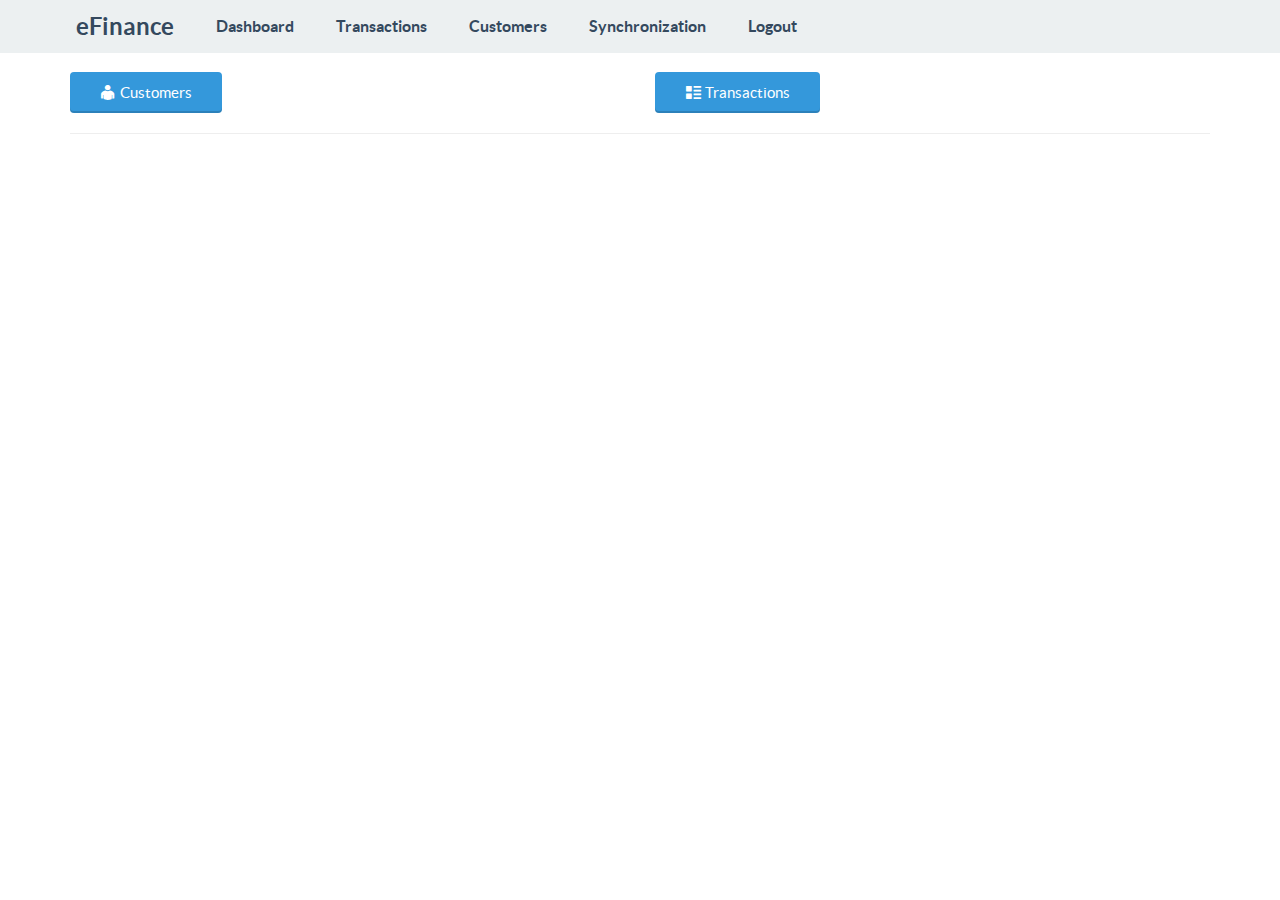
==== commit 659407e8: "without jqm" ====
--- a/dashboard.html
+++ b/dashboard.html
@@ -9,7 +9,7 @@
     <link href="assets/css/vendor/bootstrap/css/bootstrap.min.css" rel="stylesheet">
 
     <!-- Loading Flat UI -->
-    <link href="assets/css/jquery.mobile-1.4.5.min.css" rel="stylesheet">
+    <!-- <link href="assets/css/jquery.mobile-1.4.5.min.css" rel="stylesheet"> -->
     
     <link href="assets/css/flat-ui.min.css" rel="stylesheet">
     <link href="assets/css/custom_style.css" rel="stylesheet">
@@ -91,7 +91,7 @@
     <!-- jQuery (necessary for Flat UI's JavaScript plugins) -->
     <script src="cordova.js"></script>
     <script src="assets/js/vendor/jquery.min.js"></script>
-    <script src="assets/js/jquery.mobile-1.4.5.min.js"></script>
+    <!--<script src="assets/js/jquery.mobile-1.4.5.min.js"></script>-->
     <!-- Include all compiled plugins (below), or include individual files as needed -->
     <script src="assets/js/vendor/video.js"></script>
     <script src="assets/js/flat-ui.min.js"></script>
